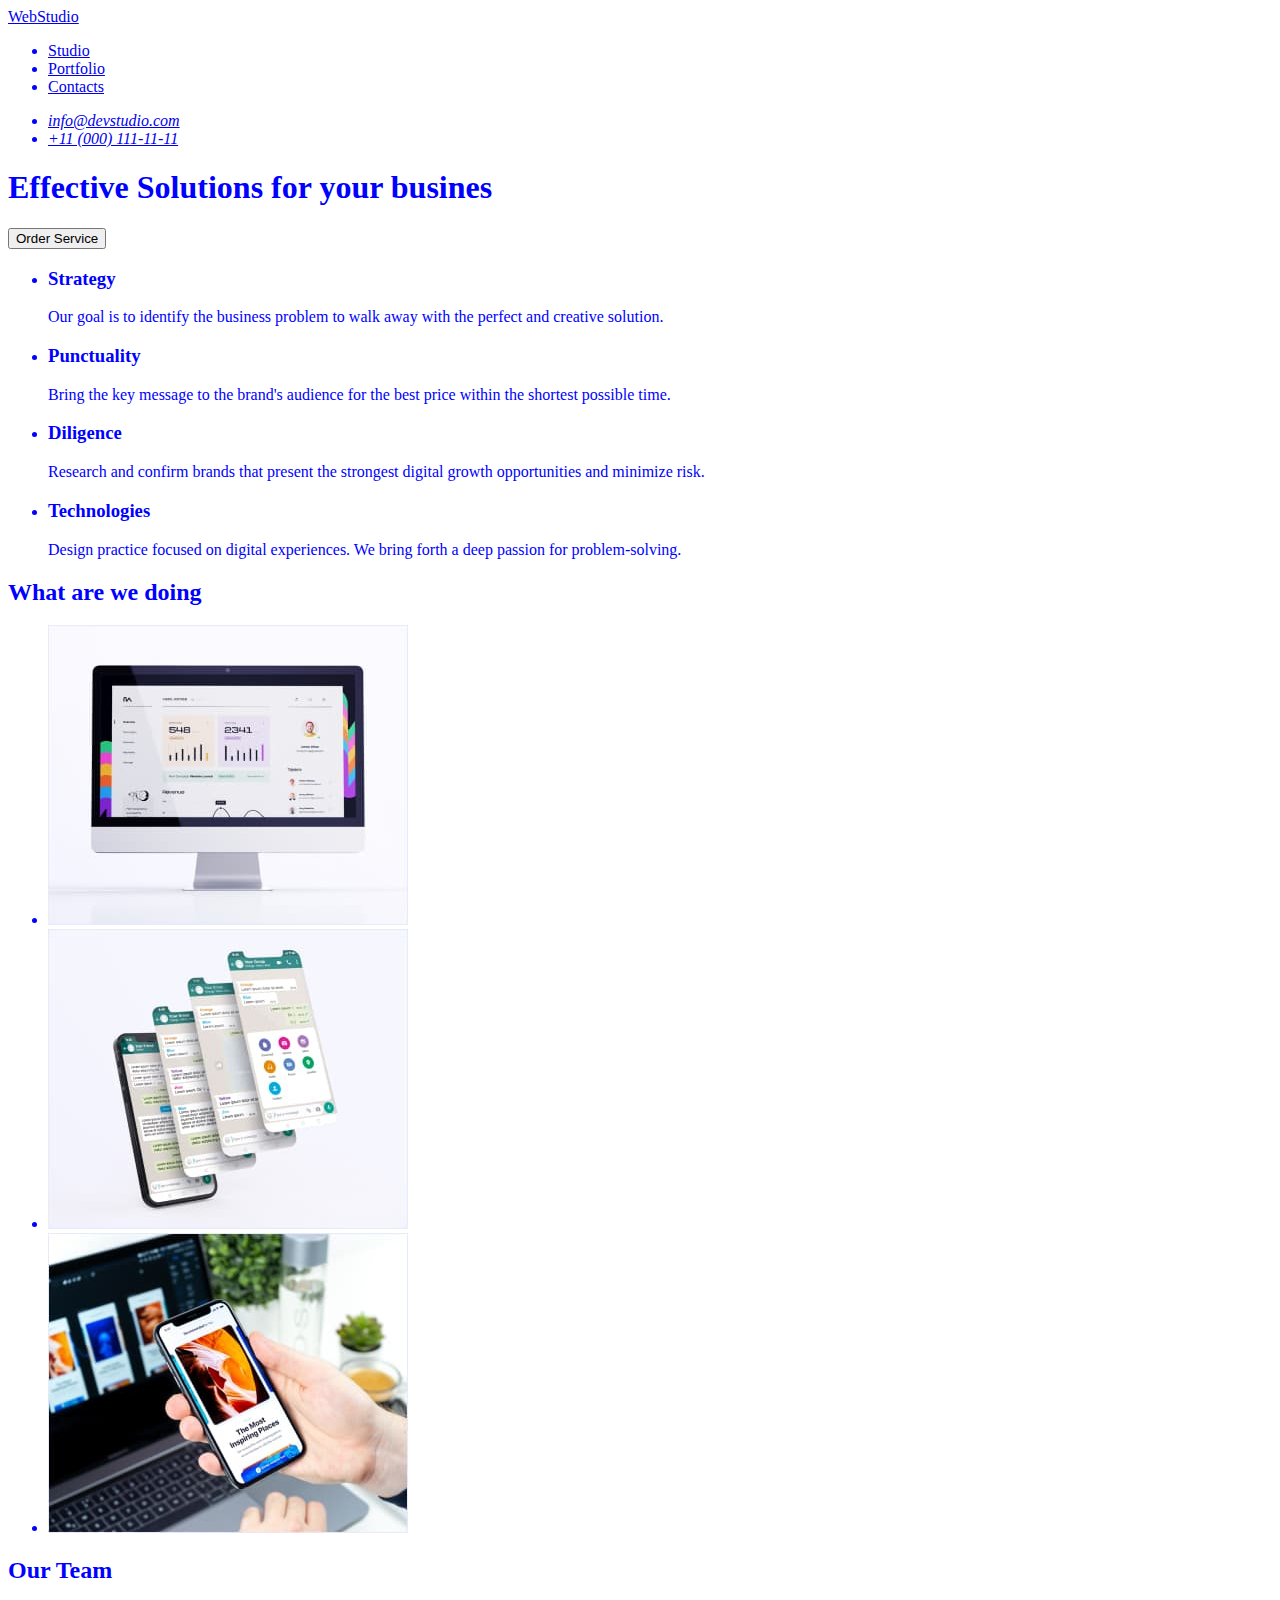
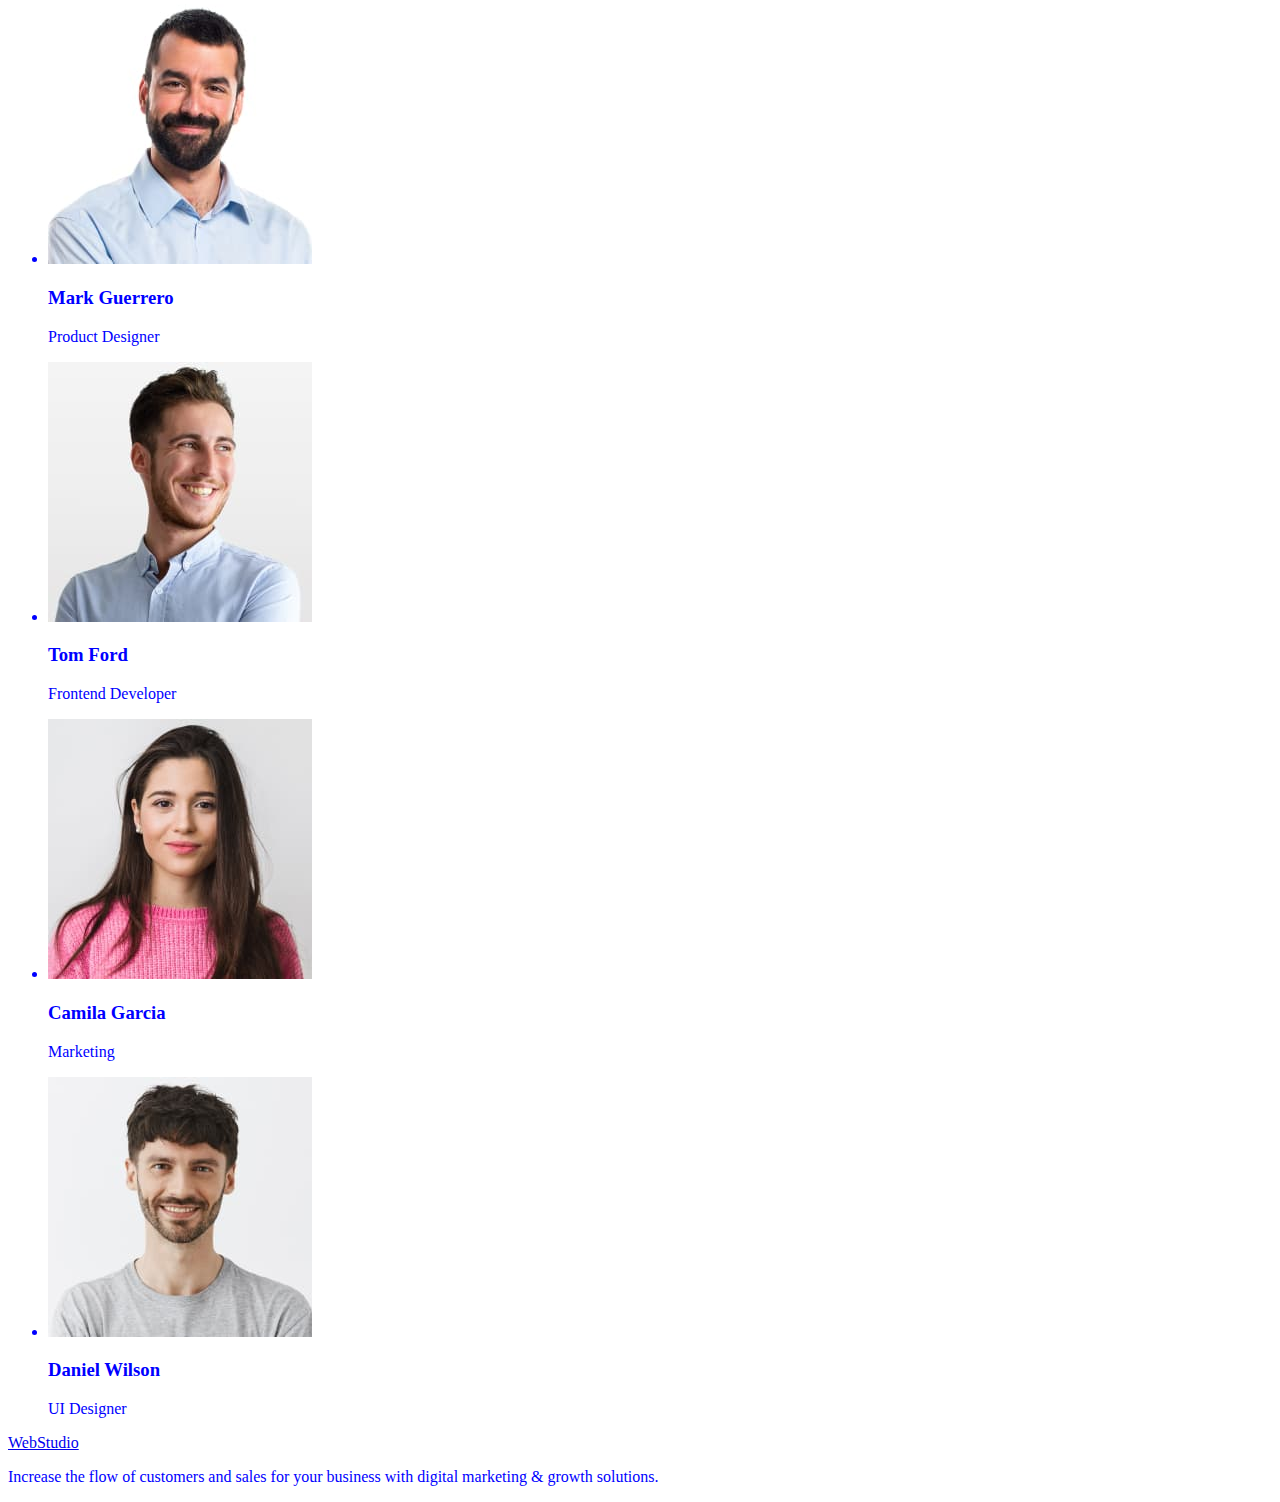
==== index.html @ b53ab85b "create_new_repository_hw_2" ====
<!DOCTYPE html>
<html lang="en">
  <head>
    <meta charset="UTF-8" />
    <meta http-equiv="X-UA-Compatible" content="IE=edge" />
    <meta name="viewport" content="width=device-width, initial-scale=1.0" />

    <link rel="stylesheet" href="./styles/styles.css" />
    <title>goit-markup-hw-01</title>
  </head>
  <body>
    <header>
      <nav>
        <a href="./index.html"> WebStudio </a>
        <ul>
          <li><a href="./index.html">Studio</a></li>
          <li><a href="#">Portfolio</a></li>
          <li><a href="#">Contacts</a></li>
        </ul>
      </nav>
      <address>
        <ul>
          <li>
            <a
              href="mailto:info@devstudio.com"
              target="_blank"
              rel="noopener noreferrer nofollow"
              >info@devstudio.com</a
            >
          </li>
          <li><a href="tel:+110001111111">+11 (000) 111-11-11</a></li>
        </ul>
      </address>
    </header>
    <main>
      <section>
        <h1>Effective Solutions for your busines</h1>
        <button type="button">Order Service</button>
      </section>
      <section>
        <h2 hidden>Description of our work</h2>
        <ul>
          <li>
            <h3>Strategy</h3>
            <p>
              Our goal is to identify the business problem to walk away with the
              perfect and creative solution.
            </p>
          </li>
          <li>
            <h3>Punctuality</h3>
            <p>
              Bring the key message to the brand's audience for the best price
              within the shortest possible time.
            </p>
          </li>
          <li>
            <h3>Diligence</h3>
            <p>
              Research and confirm brands that present the strongest digital
              growth opportunities and minimize risk.
            </p>
          </li>
          <li>
            <h3>Technologies</h3>
            <p>
              Design practice focused on digital experiences. We bring forth a
              deep passion for problem-solving.
            </p>
          </li>
        </ul>
      </section>
      <section>
        <h2>What are we doing</h2>
        <ul>
          <li>
            <img src="./images/picture1.jpg" alt="main work" width="360" />
          </li>
          <li><img src="./images/picture2.jpg" alt="fedback" width="360" /></li>
          <li>
            <img src="./images/picture3.jpg" alt="creating apps" width="360" />
          </li>
        </ul>
      </section>
      <section>
        <h2>Our Team</h2>
        <ul>
          <li>
            <img src="./images/Mark.jpg" alt="Product Designer" width="264" />
            <h3>Mark Guerrero</h3>
            <p>Product Designer</p>
          </li>
          <li>
            <img src="./images/Tom.jpg" alt="Frontend Developer" width="264" />
            <h3>Tom Ford</h3>
            <p>Frontend Developer</p>
          </li>
          <li>
            <img src="./images/Camila.jpg" alt="Marketing" width="264" />
            <h3>Camila Garcia</h3>
            <p>Marketing</p>
          </li>
          <li>
            <img src="./images/Daniel.jpg" alt="UI Designer" width="264" />
            <h3>Daniel Wilson</h3>
            <p>UI Designer</p>
          </li>
        </ul>
      </section>
    </main>
    <footer>
      <a href="./index.html"> WebStudio </a>
      <p>
        Increase the flow of customers and sales for your business with digital
        marketing & growth solutions.
      </p>
    </footer>
  </body>
</html>
---- styles/styles.css ----
body {
  color: blue;
}
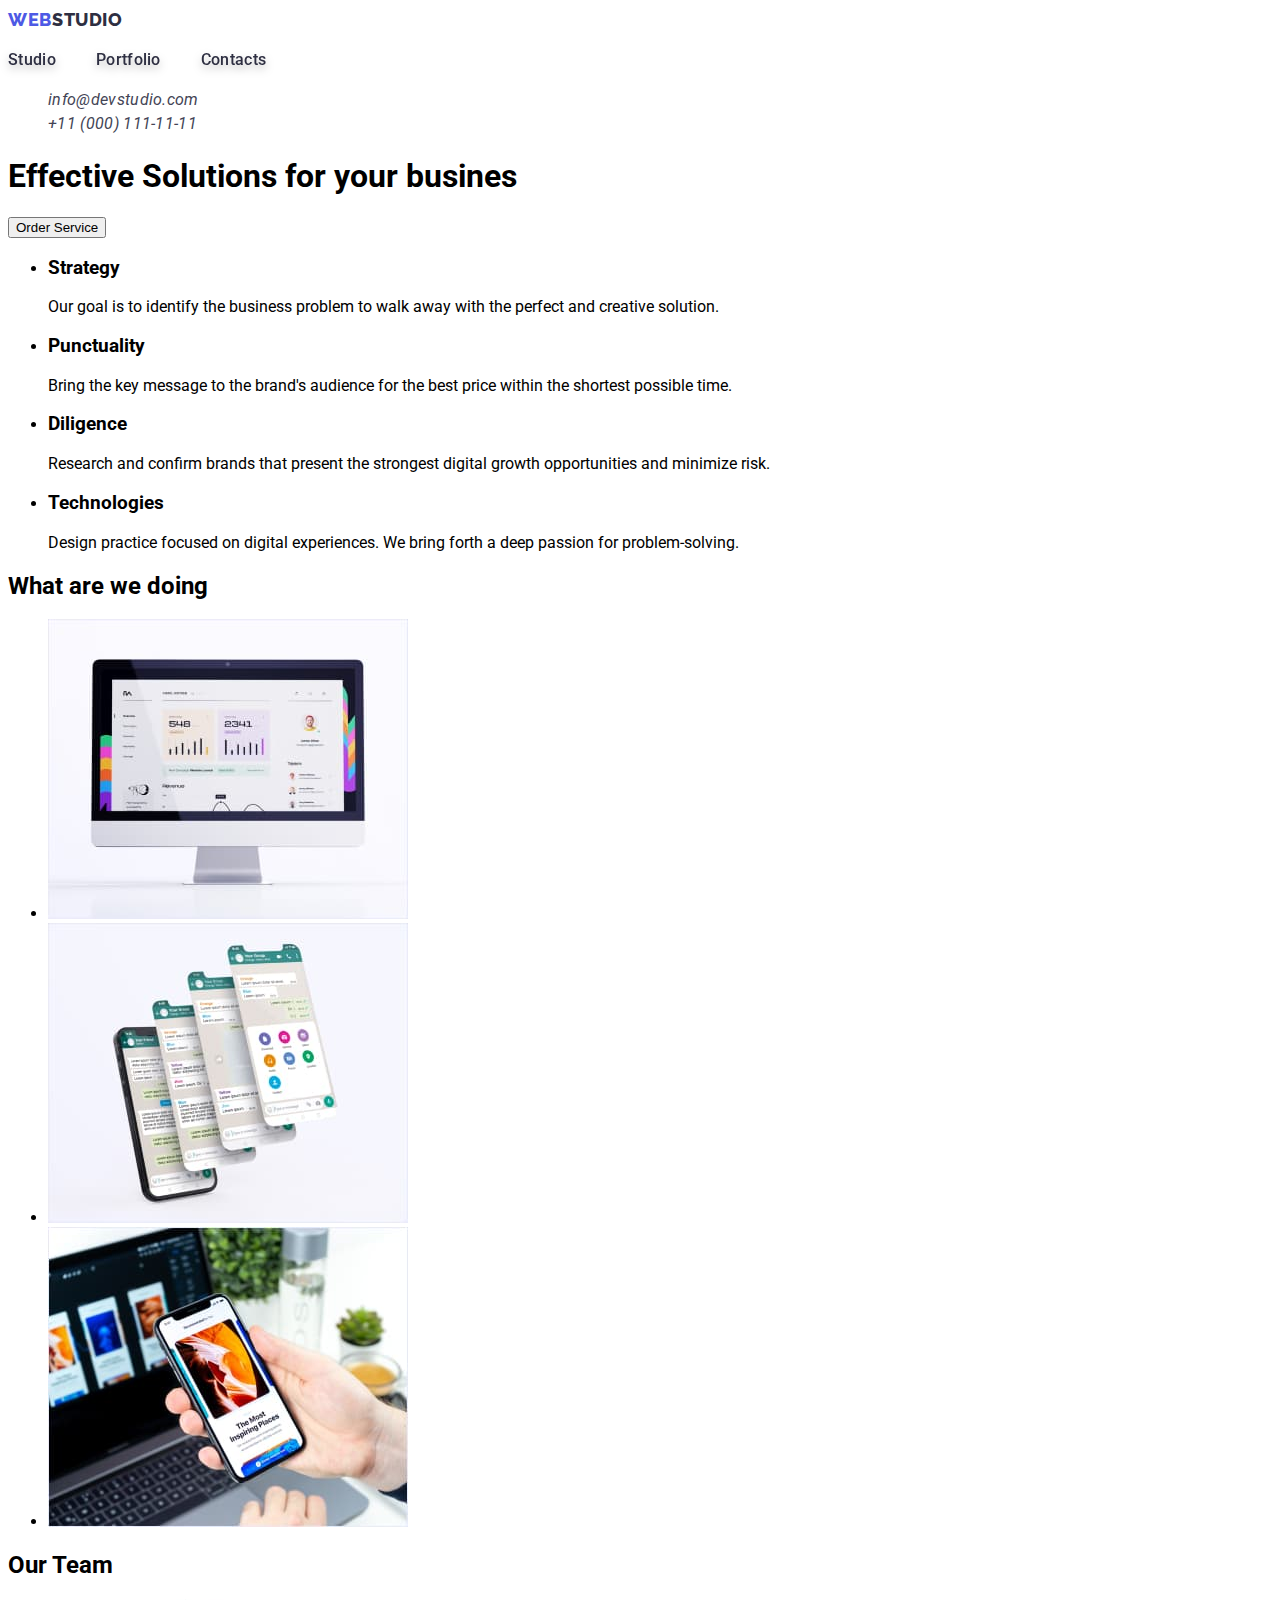
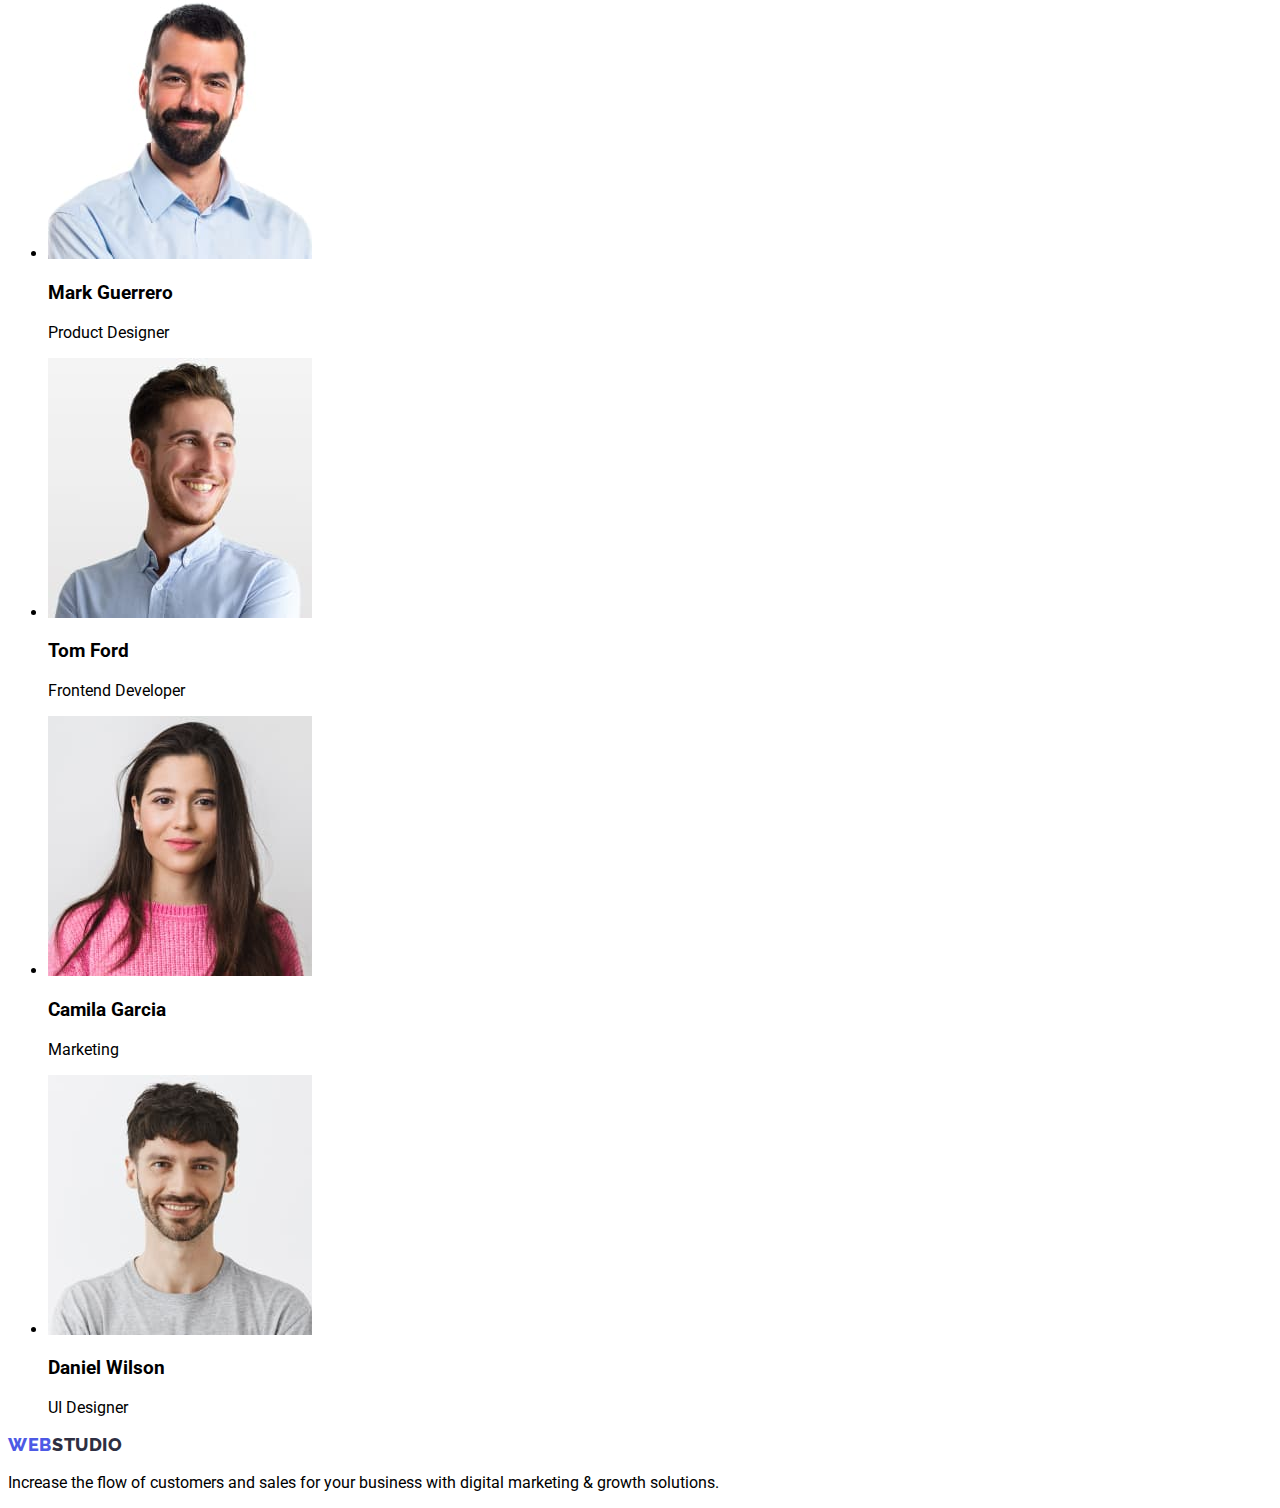
==== commit 5ca9c630: "hw-2" ====
--- a/index.html
+++ b/index.html
@@ -6,111 +6,131 @@
     <meta name="viewport" content="width=device-width, initial-scale=1.0" />
 
     <link rel="stylesheet" href="./styles/styles.css" />
-    <title>goit-markup-hw-01</title>
+    <link rel="preconnect" href="https://fonts.googleapis.com" />
+    <link rel="preconnect" href="https://fonts.gstatic.com" crossorigin />
+    <link
+      href="https://fonts.googleapis.com/css2?family=Raleway:wght@800&family=Roboto:wght@400;500;700;900&display=swap"
+      rel="stylesheet"
+    />
+    <title>goit-markup-hw-02</title>
   </head>
   <body>
-    <header>
-      <nav>
-        <a href="./index.html"> WebStudio </a>
-        <ul>
-          <li><a href="./index.html">Studio</a></li>
-          <li><a href="#">Portfolio</a></li>
-          <li><a href="#">Contacts</a></li>
+    <header class="header">
+      <nav class="header-navigation">
+        <a class="header-logo link" href="./index.html">
+          <span class="logo-web">Web</span
+          ><span class="logo-studio">Studio</span>
+        </a>
+        <ul class="header-list list">
+          <li class="header-item">
+            <a class="header-link link" href="./index.html">Studio</a>
+          </li>
+          <li class="header-item">
+            <a class="header-link link" href="./portfolio.html">Portfolio</a>
+          </li>
+          <li class="header-item">
+            <a class="header-link link" href="#">Contacts</a>
+          </li>
         </ul>
       </nav>
-      <address>
-        <ul>
-          <li>
-            <a
-              href="mailto:info@devstudio.com"
-              target="_blank"
-              rel="noopener noreferrer nofollow"
+      <address class="header-address">
+        <ul class="header-address-list list">
+          <li class="header-address-item">
+            <a class="header-mail list link" href="mailto:info@devstudio.com"
               >info@devstudio.com</a
             >
           </li>
-          <li><a href="tel:+110001111111">+11 (000) 111-11-11</a></li>
+          <li class="header-address-item">
+            <a class="header-tell list link" href="tel:+110001111111"
+              >+11 (000) 111-11-11</a
+            >
+          </li>
         </ul>
       </address>
     </header>
-    <main>
-      <section>
-        <h1>Effective Solutions for your busines</h1>
-        <button type="button">Order Service</button>
+    <main class="main">
+      <section class="hero">
+        <h1 class="hero-title">Effective Solutions for your busines</h1>
+        <button class="hero-btn" type="button">Order Service</button>
       </section>
-      <section>
+      <section class="main-section-work">
         <h2 hidden>Description of our work</h2>
-        <ul>
-          <li>
-            <h3>Strategy</h3>
-            <p>
+        <ul class="work-list">
+          <li class="work-item">
+            <h3 class="work-title">Strategy</h3>
+            <p class="work-text">
               Our goal is to identify the business problem to walk away with the
               perfect and creative solution.
             </p>
           </li>
-          <li>
-            <h3>Punctuality</h3>
-            <p>
+          <li class="work-item">
+            <h3 class="work-title">Punctuality</h3>
+            <p class="work-text">
               Bring the key message to the brand's audience for the best price
               within the shortest possible time.
             </p>
           </li>
-          <li>
-            <h3>Diligence</h3>
-            <p>
+          <li class="work-item">
+            <h3 class="work-title">Diligence</h3>
+            <p class="work-text">
               Research and confirm brands that present the strongest digital
               growth opportunities and minimize risk.
             </p>
           </li>
-          <li>
-            <h3>Technologies</h3>
-            <p>
+          <li class="work-item">
+            <h3 class="work-title">Technologies</h3>
+            <p class="work-text">
               Design practice focused on digital experiences. We bring forth a
               deep passion for problem-solving.
             </p>
           </li>
         </ul>
       </section>
-      <section>
-        <h2>What are we doing</h2>
-        <ul>
-          <li>
+      <section class="main-section-doing">
+        <h2 class="doing-title">What are we doing</h2>
+        <ul class="doing-list">
+          <li class="doing-item">
             <img src="./images/picture1.jpg" alt="main work" width="360" />
           </li>
-          <li><img src="./images/picture2.jpg" alt="fedback" width="360" /></li>
-          <li>
+          <li class="doing-item">
+            <img src="./images/picture2.jpg" alt="fedback" width="360" />
+          </li>
+          <li class="doing-item">
             <img src="./images/picture3.jpg" alt="creating apps" width="360" />
           </li>
         </ul>
       </section>
-      <section>
-        <h2>Our Team</h2>
-        <ul>
-          <li>
+      <section class="main-section-team">
+        <h2 class="team-title">Our Team</h2>
+        <ul class="team-list">
+          <li class="team-item">
             <img src="./images/Mark.jpg" alt="Product Designer" width="264" />
-            <h3>Mark Guerrero</h3>
-            <p>Product Designer</p>
+            <h3 class="item-title">Mark Guerrero</h3>
+            <p class="item-text">Product Designer</p>
           </li>
-          <li>
+          <li class="team-item">
             <img src="./images/Tom.jpg" alt="Frontend Developer" width="264" />
-            <h3>Tom Ford</h3>
-            <p>Frontend Developer</p>
+            <h3 class="item-title">Tom Ford</h3>
+            <p class="item-text">Frontend Developer</p>
           </li>
-          <li>
+          <li class="team-item">
             <img src="./images/Camila.jpg" alt="Marketing" width="264" />
-            <h3>Camila Garcia</h3>
-            <p>Marketing</p>
+            <h3 class="item-title">Camila Garcia</h3>
+            <p class="item-text">Marketing</p>
           </li>
-          <li>
+          <li class="team-item">
             <img src="./images/Daniel.jpg" alt="UI Designer" width="264" />
-            <h3>Daniel Wilson</h3>
-            <p>UI Designer</p>
+            <h3 class="item-title">Daniel Wilson</h3>
+            <p class="item-text">UI Designer</p>
           </li>
         </ul>
       </section>
     </main>
-    <footer>
-      <a href="./index.html"> WebStudio </a>
-      <p>
+    <footer class="footer">
+      <a class="header-logo link" href="./index.html">
+        <span class="logo-web">Web</span><span class="logo-studio">Studio</span>
+      </a>
+      <p class="footer-text">
         Increase the flow of customers and sales for your business with digital
         marketing & growth solutions.
       </p>
--- a/styles/styles.css
+++ b/styles/styles.css
@@ -1,3 +1,89 @@
 body {
-  color: blue;
+  font-family: "Roboto", sans-serif;
 }
+.list {
+  list-style: none;
+}
+.link {
+  text-decoration: none;
+}
+
+/*-------------------------------------HEADER-------------------------*/
+
+.header-logo {
+  display: flex;
+  flex-direction: row;
+  align-items: flex-start;
+  padding: 0px;
+}
+
+.logo-web {
+  width: 44px;
+  height: 24px;
+  font-family: "Raleway";
+  font-weight: 800;
+  font-size: 18px;
+  line-height: 1.33;
+  display: flex;
+  align-items: center;
+  letter-spacing: 0.03em;
+  text-transform: uppercase;
+  color: #4d5ae5;
+  flex: none;
+  order: 0;
+}
+
+.logo-studio {
+  width: 71px;
+  height: 24px;
+  font-family: "Raleway";
+  font-weight: 800;
+  font-size: 18px;
+  line-height: 1.33;
+  display: flex;
+  align-items: center;
+  letter-spacing: 0.03em;
+  text-transform: uppercase;
+  color: #2e2f42;
+  flex: none;
+  order: 1;
+  flex-grow: 0;
+}
+
+.header-list {
+  display: flex;
+  flex-direction: row;
+  align-items: flex-start;
+  padding: 0px;
+  gap: 40px;
+  filter: drop-shadow(0px 4px 4px rgba(0, 0, 0, 0.25));
+}
+
+.header-link {
+  width: 48px;
+  height: 24px;
+  font-weight: 500;
+  font-size: 16px;
+  line-height: 1.5;
+  letter-spacing: 0.02em;
+  color: #2e2f42;
+  flex: none;
+  order: 0;
+  flex-grow: 0;
+}
+
+.header-mail {
+  font-weight: 400;
+  font-size: 16px;
+  line-height: 1.5;
+  letter-spacing: 0.02em;
+  color: #434455;
+}
+
+.header-tell {
+  font-weight: 400;
+  font-size: 16px;
+  line-height: 1.5;
+  letter-spacing: 0.02em;
+  color: #434455;
+}
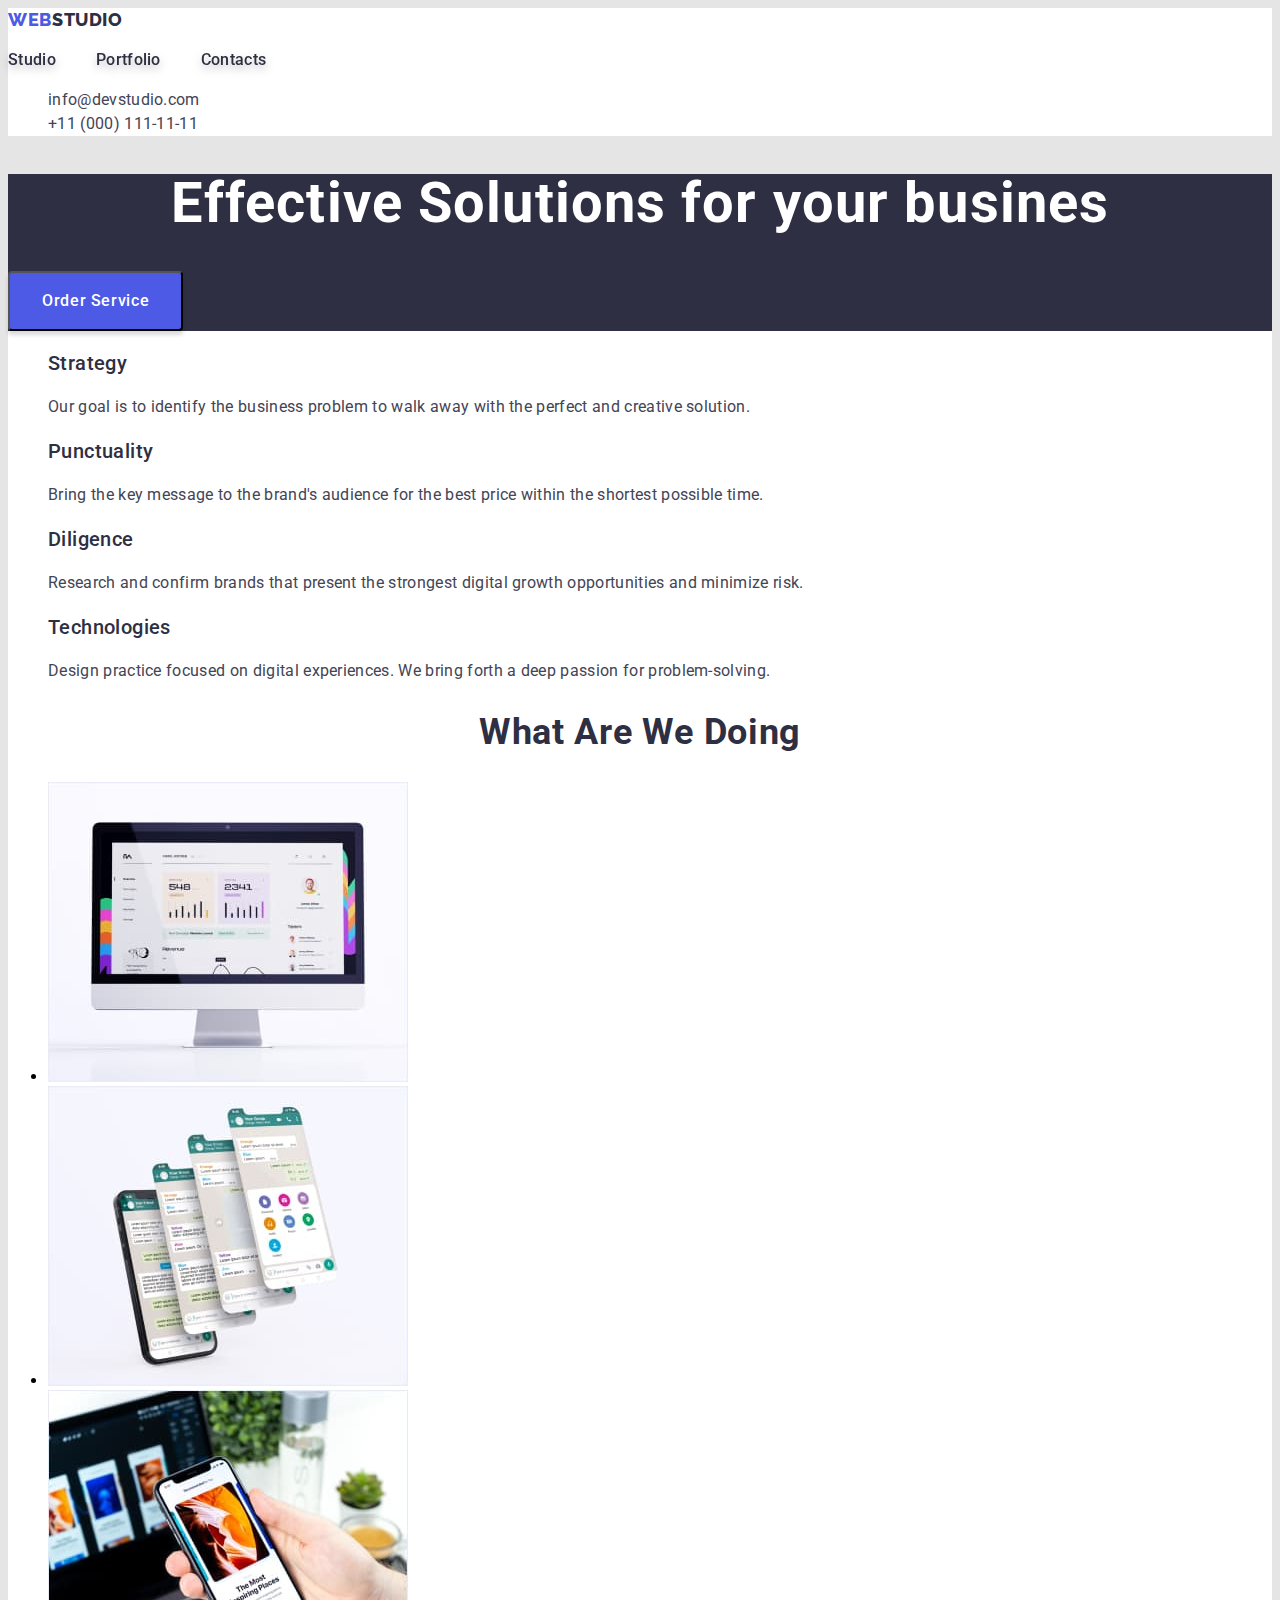
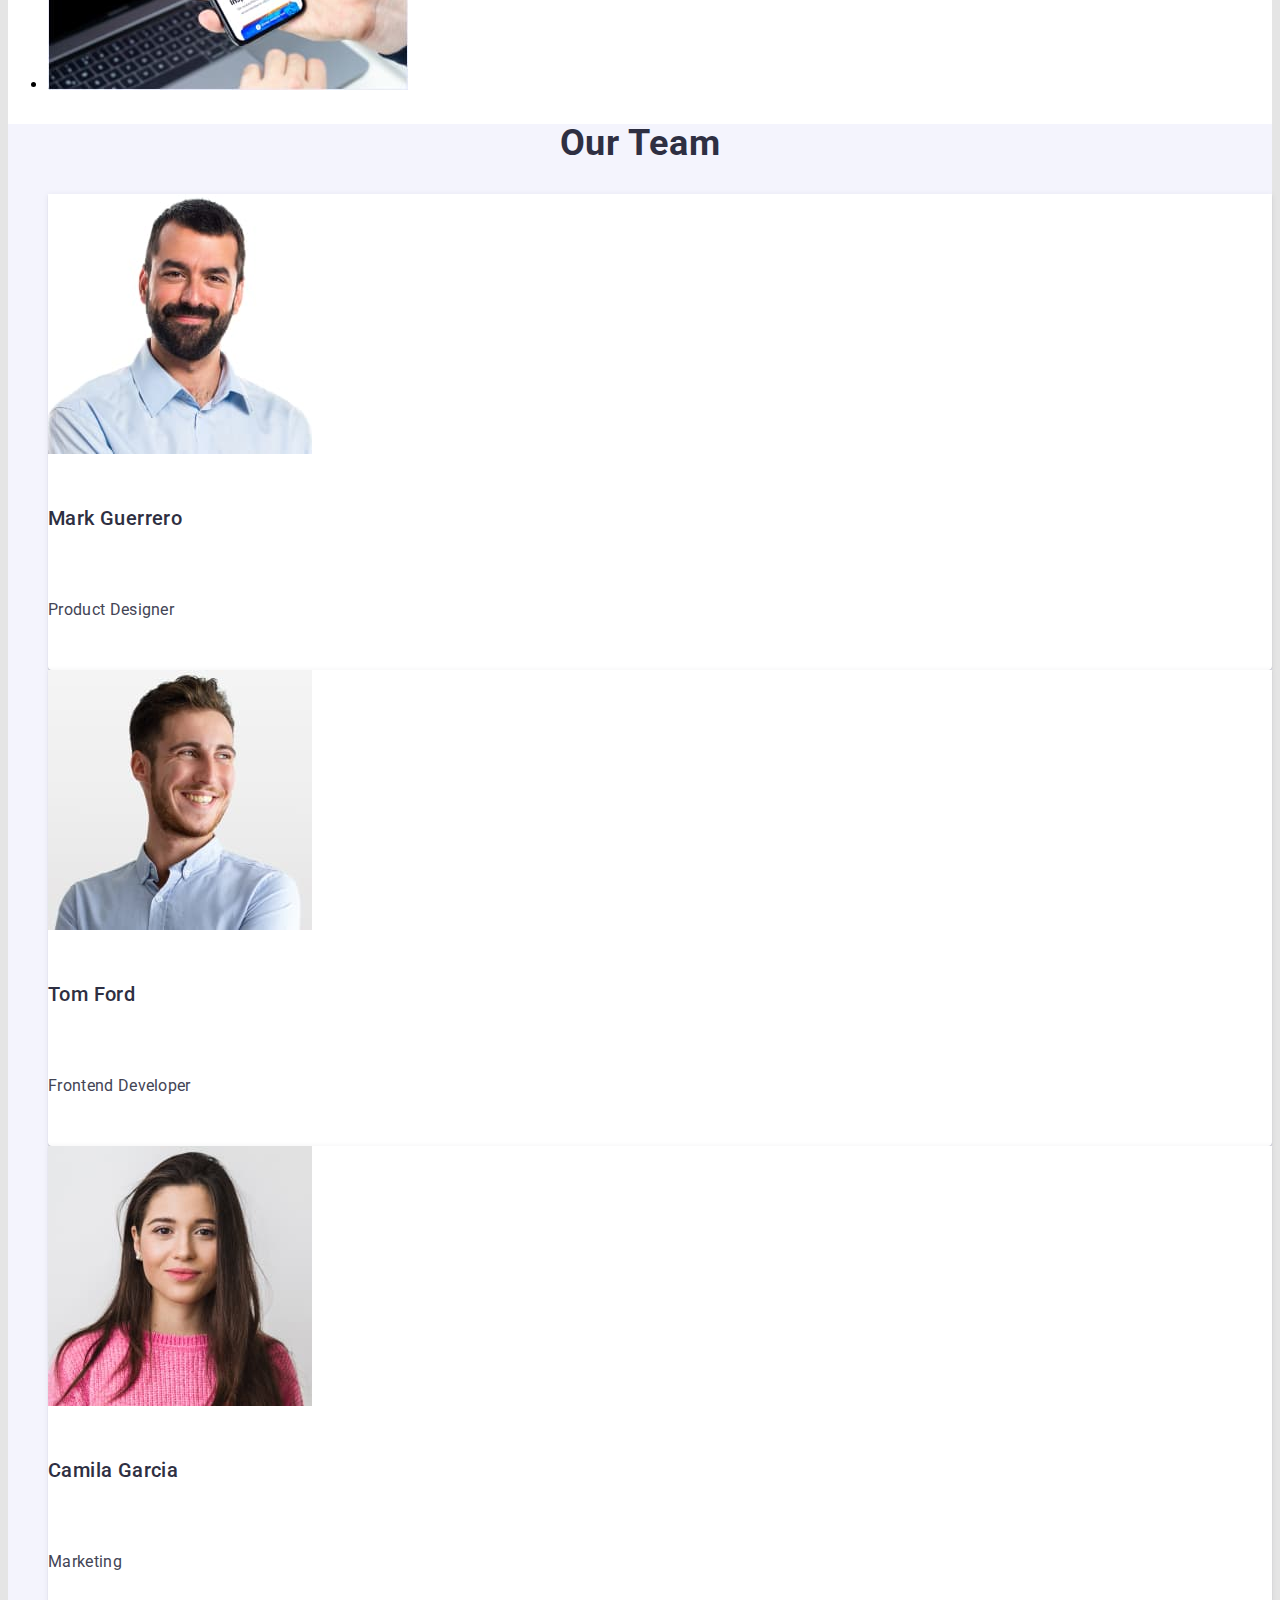
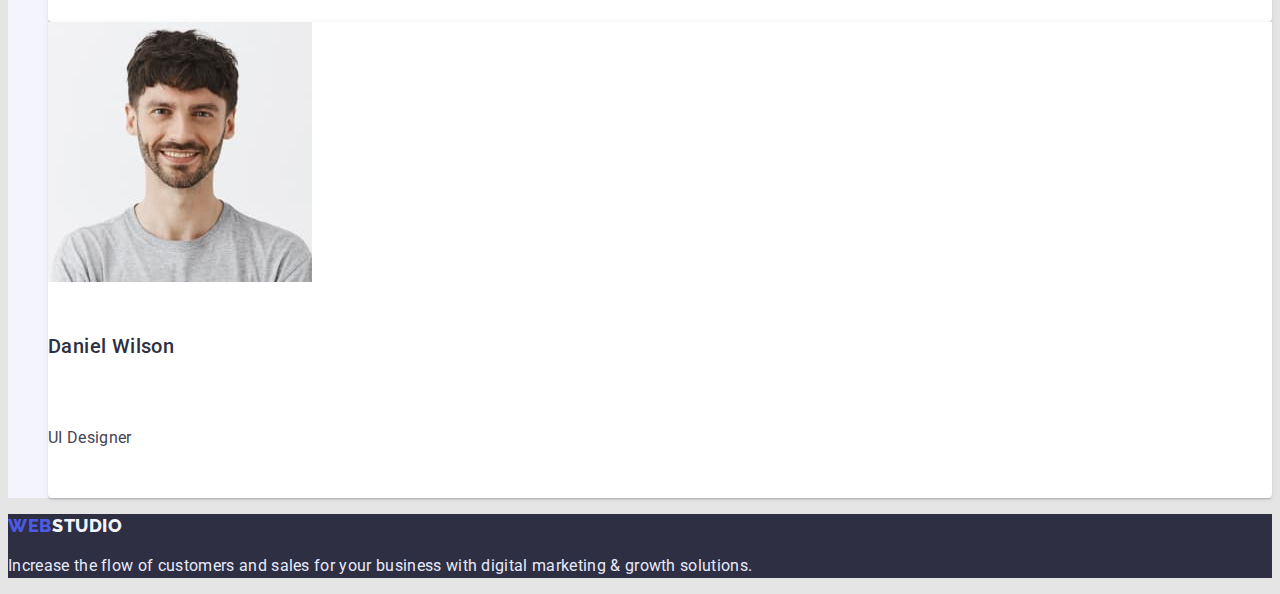
==== commit 9eea566b: "hw2.done" ====
--- a/index.html
+++ b/index.html
@@ -5,7 +5,7 @@
     <meta http-equiv="X-UA-Compatible" content="IE=edge" />
     <meta name="viewport" content="width=device-width, initial-scale=1.0" />
 
-    <link rel="stylesheet" href="./styles/styles.css" />
+    <link rel="stylesheet" href="./css/styles.css" />
     <link rel="preconnect" href="https://fonts.googleapis.com" />
     <link rel="preconnect" href="https://fonts.gstatic.com" crossorigin />
     <link
@@ -51,11 +51,11 @@
     <main class="main">
       <section class="hero">
         <h1 class="hero-title">Effective Solutions for your busines</h1>
-        <button class="hero-btn" type="button">Order Service</button>
+        <button class="hero-btn-item" type="button">Order Service</button>
       </section>
       <section class="main-section-work">
         <h2 hidden>Description of our work</h2>
-        <ul class="work-list">
+        <ul class="work-list list">
           <li class="work-item">
             <h3 class="work-title">Strategy</h3>
             <p class="work-text">
@@ -127,8 +127,9 @@
       </section>
     </main>
     <footer class="footer">
-      <a class="header-logo link" href="./index.html">
-        <span class="logo-web">Web</span><span class="logo-studio">Studio</span>
+      <a class="footer-logo link" href="./index.html">
+        <span class="logo-web">Web</span
+        ><span class="footer-logo-studio">Studio</span>
       </a>
       <p class="footer-text">
         Increase the flow of customers and sales for your business with digital
--- a/css/styles.css
+++ b/css/styles.css
@@ -0,0 +1,344 @@
+body {
+  font-family: "Roboto", sans-serif;
+  background-color: #e5e5e5;
+}
+
+.main {
+  background-color: var(--main-color);
+}
+
+.list {
+  list-style: none;
+}
+.link {
+  text-decoration: none;
+}
+
+:root {
+  --main-color: #fff;
+}
+
+/*-------------------------------------HEADER-------------------------*/
+
+.header {
+  background-color: var(--main-color);
+}
+
+.header-logo {
+  display: flex;
+  flex-direction: row;
+  align-items: flex-start;
+  padding: 0px;
+}
+
+.logo-web {
+  width: 44px;
+  height: 24px;
+  font-family: "Raleway";
+  font-weight: 800;
+  font-size: 18px;
+  line-height: 1.33;
+  display: flex;
+  align-items: center;
+  letter-spacing: 0.03em;
+  text-transform: uppercase;
+  color: #4d5ae5;
+  flex: none;
+  order: 0;
+}
+
+.logo-studio {
+  width: 71px;
+  height: 24px;
+  font-family: "Raleway";
+  font-weight: 800;
+  font-size: 18px;
+  line-height: 1.33;
+  display: flex;
+  align-items: center;
+  letter-spacing: 0.03em;
+  text-transform: uppercase;
+  color: #2e2f42;
+  flex: none;
+  order: 1;
+  flex-grow: 0;
+}
+
+.header-list {
+  display: flex;
+  flex-direction: row;
+  align-items: flex-start;
+  padding: 0px;
+  gap: 40px;
+  filter: drop-shadow(0px 4px 4px rgba(0, 0, 0, 0.25));
+}
+
+.header-link {
+  width: 48px;
+  height: 24px;
+  font-weight: 500;
+  font-size: 16px;
+  line-height: 1.5;
+  letter-spacing: 0.02em;
+  color: #2e2f42;
+  flex: none;
+  order: 0;
+  flex-grow: 0;
+}
+.header-link:hover,
+.header-link:focus {
+  color: #404bbf;
+}
+
+.header-mail {
+  font-size: 16px;
+  line-height: 1.5;
+  letter-spacing: 0.02em;
+  color: #434455;
+  font-style: normal;
+}
+
+.header-mail:hover,
+.header-mail:focus {
+  color: #404bbf;
+}
+
+.header-tell {
+  font-size: 16px;
+  line-height: 1.5;
+  letter-spacing: 0.02em;
+  color: #434455;
+  font-style: normal;
+}
+
+/*-------------------------------------HERO-------------------------*/
+
+.hero {
+  background-color: #2e2f42;
+}
+.hero-title {
+  font-weight: 700;
+  font-size: 56px;
+  line-height: 1.07;
+  text-align: center;
+  letter-spacing: 0.02em;
+  color: #ffffff;
+}
+.hero-btn-item {
+  display: flex;
+  flex-direction: row;
+  align-items: flex-start;
+  padding: 16px 32px;
+  gap: 10px;
+  background: #4d5ae5;
+  box-shadow: 0px 4px 4px rgba(0, 0, 0, 0.15);
+  border-radius: 4px;
+  font-family: "Roboto";
+  font-weight: 500;
+  font-size: 16px;
+  line-height: 1.5;
+  display: flex;
+  align-items: center;
+  letter-spacing: 0.04em;
+  color: #ffffff;
+  cursor: pointer;
+}
+
+.hero-btn-item:hover,
+.hero-btn-item:focus {
+  background-color: #404bbf;
+}
+
+/*-------------------------------------MAIN-WORK-------------------------*/
+
+.main-section-work {
+}
+.work-list {
+}
+.work-item {
+}
+.work-title {
+  font-weight: 500;
+  font-size: 20px;
+  line-height: 1.2;
+  letter-spacing: 0.02em;
+  color: #2e2f42;
+  flex: none;
+  order: 0;
+  flex-grow: 0;
+}
+.work-text {
+  font-size: 16px;
+  line-height: 1.5;
+  letter-spacing: 0.02em;
+  color: #434455;
+  flex: none;
+  order: 1;
+  flex-grow: 0;
+}
+
+/*-------------------------------------MAIN-DOING-------------------------*/
+
+.main-section-doing {
+}
+.doing-title {
+  font-weight: 700;
+  font-size: 36px;
+  line-height: 1.1;
+  text-align: center;
+  letter-spacing: 0.02em;
+  text-transform: capitalize;
+  color: #2e2f42;
+}
+.doing-list {
+}
+.doing-item {
+}
+
+/*-------------------------------------MAIN-TEAM-------------------------*/
+
+.main-section-team {
+  background-color: #f4f4fd;
+}
+.team-title {
+  font-weight: 700;
+  font-size: 36px;
+  line-height: 1.1;
+  text-align: center;
+  letter-spacing: 0.02em;
+  text-transform: capitalize;
+  color: #2e2f42;
+}
+.team-list {
+}
+.team-item {
+  display: flex;
+  flex-direction: column;
+  padding: 0px 0px 32px;
+  gap: 32px;
+  background: var(--main-color);
+  box-shadow: 0px 1px 6px rgba(46, 47, 66, 0.08),
+    0px 1px 1px rgba(46, 47, 66, 0.16), 0px 2px 1px rgba(46, 47, 66, 0.08);
+  border-radius: 0px 0px 4px 4px;
+}
+.item-title {
+  width: 144px;
+  height: 24px;
+  font-weight: 500;
+  font-size: 20px;
+  line-height: 1.2;
+  letter-spacing: 0.02em;
+  color: #2e2f42;
+  flex: none;
+  order: 0;
+  flex-grow: 0;
+}
+.item-text {
+  width: 144px;
+  height: 24px;
+  font-size: 16px;
+  line-height: 1.5;
+  letter-spacing: 0.02em;
+  color: #434455;
+  flex: none;
+  order: 1;
+  flex-grow: 0;
+}
+
+/*-------------------------------------FILE-PORTFOLIO-------------------------*/
+/*-------------------------------------SECTION-BTN-------------------------*/
+
+.main-btn {
+  box-sizing: border-box;
+  display: flex;
+  flex-direction: row;
+  background: #f4f4fd;
+  border: 1px solid #e7e9fc;
+  border-radius: 4px;
+  flex: none;
+  order: 1;
+  flex-grow: 0;
+  font-weight: 500;
+  font-size: 16px;
+  line-height: 1.5;
+  display: flex;
+  align-items: center;
+  text-align: center;
+  letter-spacing: 0.04em;
+  color: #4d5ae5;
+  flex: none;
+  order: 0;
+  flex-grow: 0;
+  cursor: pointer;
+}
+
+.main-btn:hover,
+.main-btn:focus {
+  color: #fff;
+  background-color: #404bbf;
+}
+
+/*-------------------------------------WORKS-------------------------*/
+
+.works {
+}
+.works-list {
+}
+.works-item {
+}
+.works-title {
+  font-weight: 500;
+  font-size: 20px;
+  line-height: 1.2;
+  letter-spacing: 0.02em;
+  color: #2e2f42;
+  flex: none;
+  order: 0;
+  flex-grow: 0;
+}
+.works-text {
+  font-size: 16px;
+  line-height: 1.5;
+  letter-spacing: 0.02em;
+  color: #434455;
+  flex: none;
+  order: 1;
+  flex-grow: 0;
+}
+
+/*-------------------------------------FOOTER-------------------------*/
+
+.footer {
+  background-color: #2e2f42;
+}
+
+.footer-logo {
+  display: flex;
+  flex-direction: row;
+  align-items: flex-start;
+  padding: 0px;
+}
+
+.footer-logo-studio {
+  width: 71px;
+  height: 24px;
+  font-family: "Raleway";
+  font-weight: 800;
+  font-size: 18px;
+  line-height: 1.33;
+  display: flex;
+  align-items: center;
+  letter-spacing: 0.03em;
+  text-transform: uppercase;
+  color: #f4f4fd;
+  flex: none;
+  order: 1;
+  flex-grow: 0;
+}
+
+.footer-text {
+  font-size: 16px;
+  line-height: 24px;
+  letter-spacing: 0.02em;
+  color: #e7e9fc;
+}
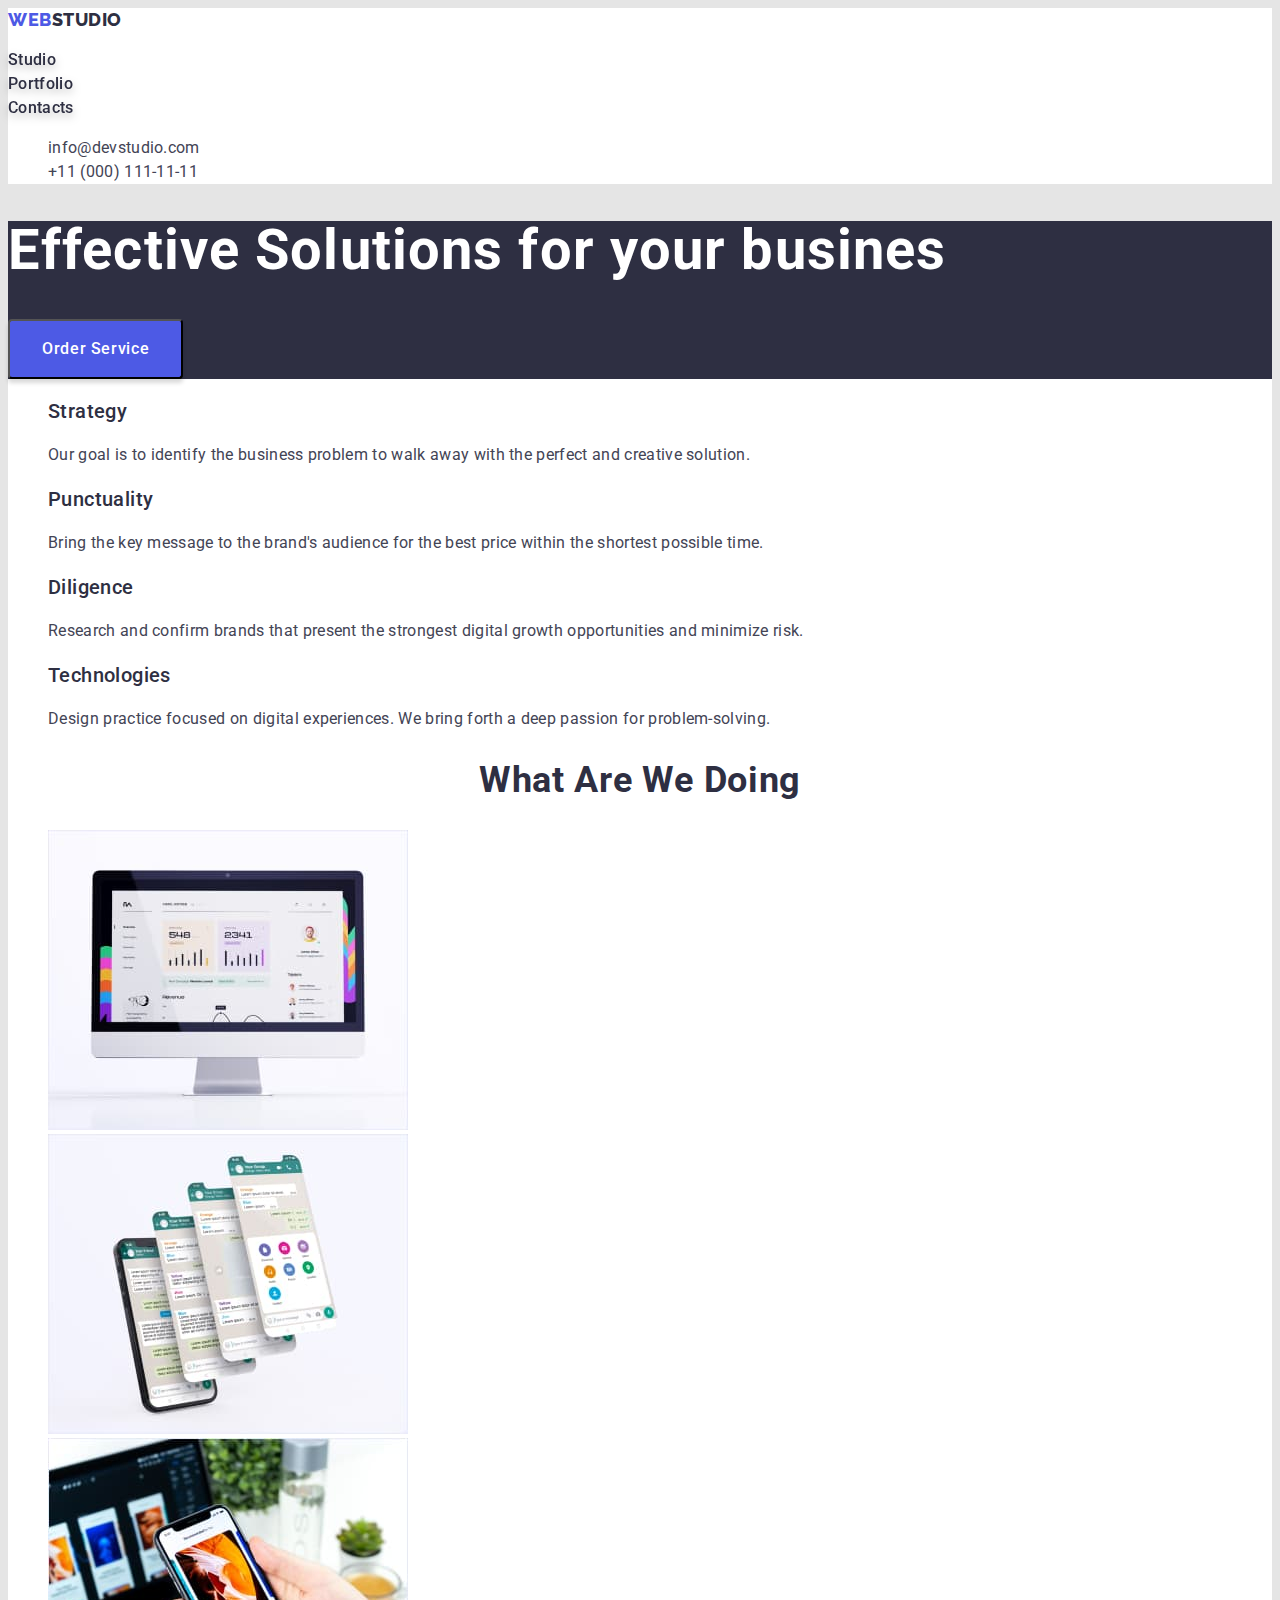
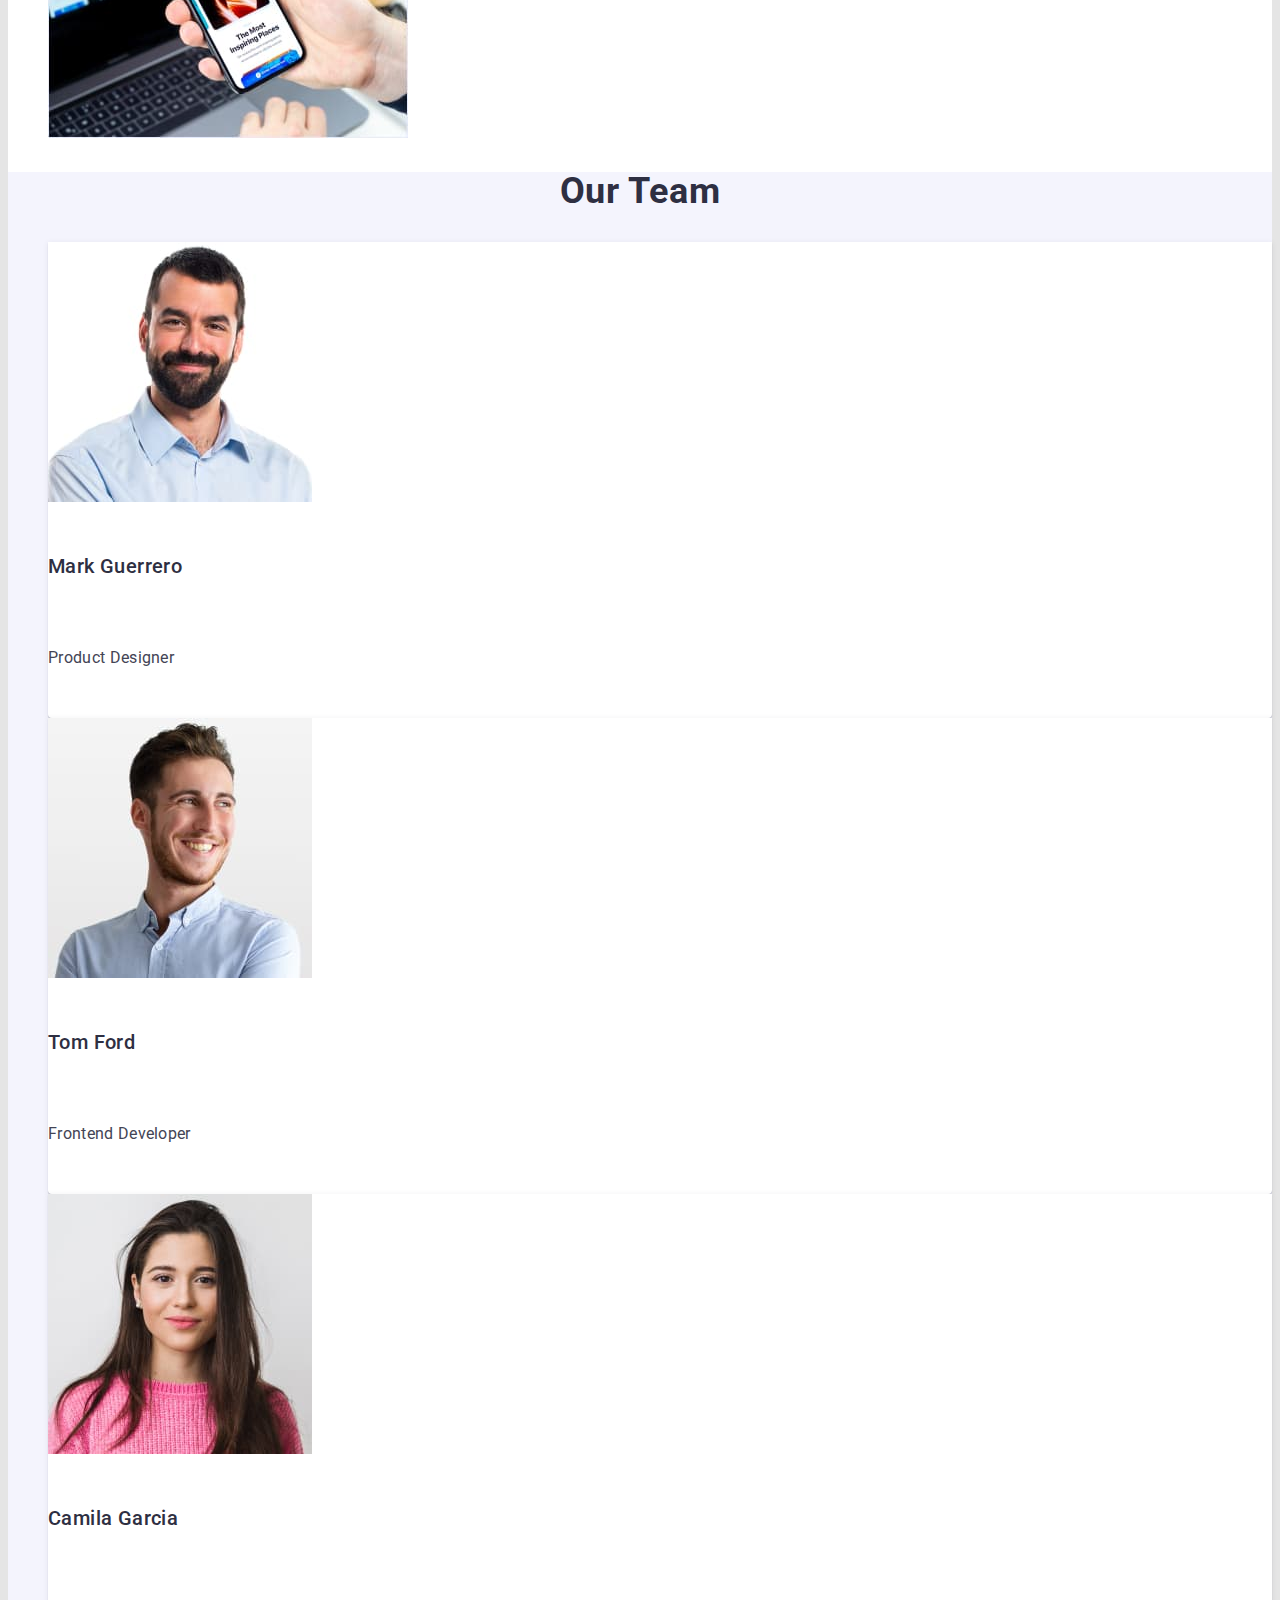
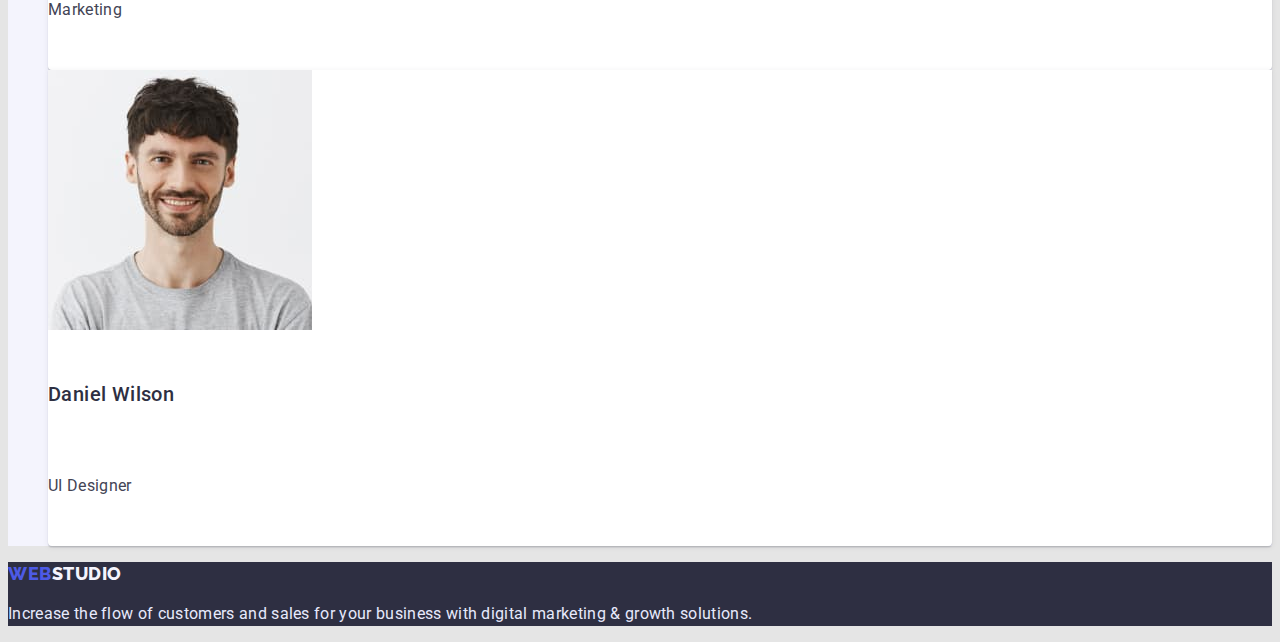
==== commit 65268b28: "finalization" ====
--- a/index.html
+++ b/index.html
@@ -88,7 +88,7 @@
       </section>
       <section class="main-section-doing">
         <h2 class="doing-title">What are we doing</h2>
-        <ul class="doing-list">
+        <ul class="doing-list list">
           <li class="doing-item">
             <img src="./images/picture1.jpg" alt="main work" width="360" />
           </li>
--- a/css/styles.css
+++ b/css/styles.css
@@ -17,6 +17,13 @@
 :root {
   --main-color: #fff;
 }
+:root {
+  --main-text-color: #2e2f42;
+}
+
+:root {
+  --secondary-text: #434455;
+}
 
 /*-------------------------------------HEADER-------------------------*/
 
@@ -32,8 +39,6 @@
 }
 
 .logo-web {
-  width: 44px;
-  height: 24px;
   font-family: "Raleway";
   font-weight: 800;
   font-size: 18px;
@@ -48,8 +53,6 @@
 }
 
 .logo-studio {
-  width: 71px;
-  height: 24px;
   font-family: "Raleway";
   font-weight: 800;
   font-size: 18px;
@@ -58,29 +61,26 @@
   align-items: center;
   letter-spacing: 0.03em;
   text-transform: uppercase;
-  color: #2e2f42;
+  color: var(--main-text-color);
   flex: none;
   order: 1;
   flex-grow: 0;
 }
 
 .header-list {
-  display: flex;
-  flex-direction: row;
-  align-items: flex-start;
+  padding: 0px;
+  gap: 40px;
   padding: 0px;
   gap: 40px;
   filter: drop-shadow(0px 4px 4px rgba(0, 0, 0, 0.25));
 }
 
 .header-link {
-  width: 48px;
-  height: 24px;
-  font-weight: 500;
-  font-size: 16px;
-  line-height: 1.5;
-  letter-spacing: 0.02em;
-  color: #2e2f42;
+  font-weight: 500;
+  font-size: 16px;
+  line-height: 1.5;
+  letter-spacing: 0.02em;
+  color: var(--main-text-color);
   flex: none;
   order: 0;
   flex-grow: 0;
@@ -94,7 +94,7 @@
   font-size: 16px;
   line-height: 1.5;
   letter-spacing: 0.02em;
-  color: #434455;
+  color: var(--secondary-text);
   font-style: normal;
 }
 
@@ -107,22 +107,21 @@
   font-size: 16px;
   line-height: 1.5;
   letter-spacing: 0.02em;
-  color: #434455;
+  color: var(--secondary-text);
   font-style: normal;
 }
 
 /*-------------------------------------HERO-------------------------*/
 
 .hero {
-  background-color: #2e2f42;
+  background-color: var(--main-text-color);
 }
 .hero-title {
   font-weight: 700;
   font-size: 56px;
   line-height: 1.07;
-  text-align: center;
-  letter-spacing: 0.02em;
-  color: #ffffff;
+  letter-spacing: 0.02em;
+  color: var(--main-color);
 }
 .hero-btn-item {
   display: flex;
@@ -140,7 +139,7 @@
   display: flex;
   align-items: center;
   letter-spacing: 0.04em;
-  color: #ffffff;
+  color: var(--main-color);
   cursor: pointer;
 }
 
@@ -162,7 +161,7 @@
   font-size: 20px;
   line-height: 1.2;
   letter-spacing: 0.02em;
-  color: #2e2f42;
+  color: var(--main-text-color);
   flex: none;
   order: 0;
   flex-grow: 0;
@@ -171,7 +170,7 @@
   font-size: 16px;
   line-height: 1.5;
   letter-spacing: 0.02em;
-  color: #434455;
+  color: var(--secondary-text);
   flex: none;
   order: 1;
   flex-grow: 0;
@@ -188,7 +187,7 @@
   text-align: center;
   letter-spacing: 0.02em;
   text-transform: capitalize;
-  color: #2e2f42;
+  color: var(--main-text-color);
 }
 .doing-list {
 }
@@ -207,7 +206,7 @@
   text-align: center;
   letter-spacing: 0.02em;
   text-transform: capitalize;
-  color: #2e2f42;
+  color: var(--main-text-color);
 }
 .team-list {
 }
@@ -228,7 +227,7 @@
   font-size: 20px;
   line-height: 1.2;
   letter-spacing: 0.02em;
-  color: #2e2f42;
+  color: var(--main-text-color);
   flex: none;
   order: 0;
   flex-grow: 0;
@@ -239,7 +238,7 @@
   font-size: 16px;
   line-height: 1.5;
   letter-spacing: 0.02em;
-  color: #434455;
+  color: var(--secondary-text);
   flex: none;
   order: 1;
   flex-grow: 0;
@@ -249,6 +248,7 @@
 /*-------------------------------------SECTION-BTN-------------------------*/
 
 .main-btn {
+  font-family: "Roboto";
   box-sizing: border-box;
   display: flex;
   flex-direction: row;
@@ -291,7 +291,7 @@
   font-size: 20px;
   line-height: 1.2;
   letter-spacing: 0.02em;
-  color: #2e2f42;
+  color: var(--main-text-color);
   flex: none;
   order: 0;
   flex-grow: 0;
@@ -300,7 +300,7 @@
   font-size: 16px;
   line-height: 1.5;
   letter-spacing: 0.02em;
-  color: #434455;
+  color: var(--secondary-text);
   flex: none;
   order: 1;
   flex-grow: 0;
@@ -309,7 +309,7 @@
 /*-------------------------------------FOOTER-------------------------*/
 
 .footer {
-  background-color: #2e2f42;
+  background-color: var(--main-text-color);
 }
 
 .footer-logo {
